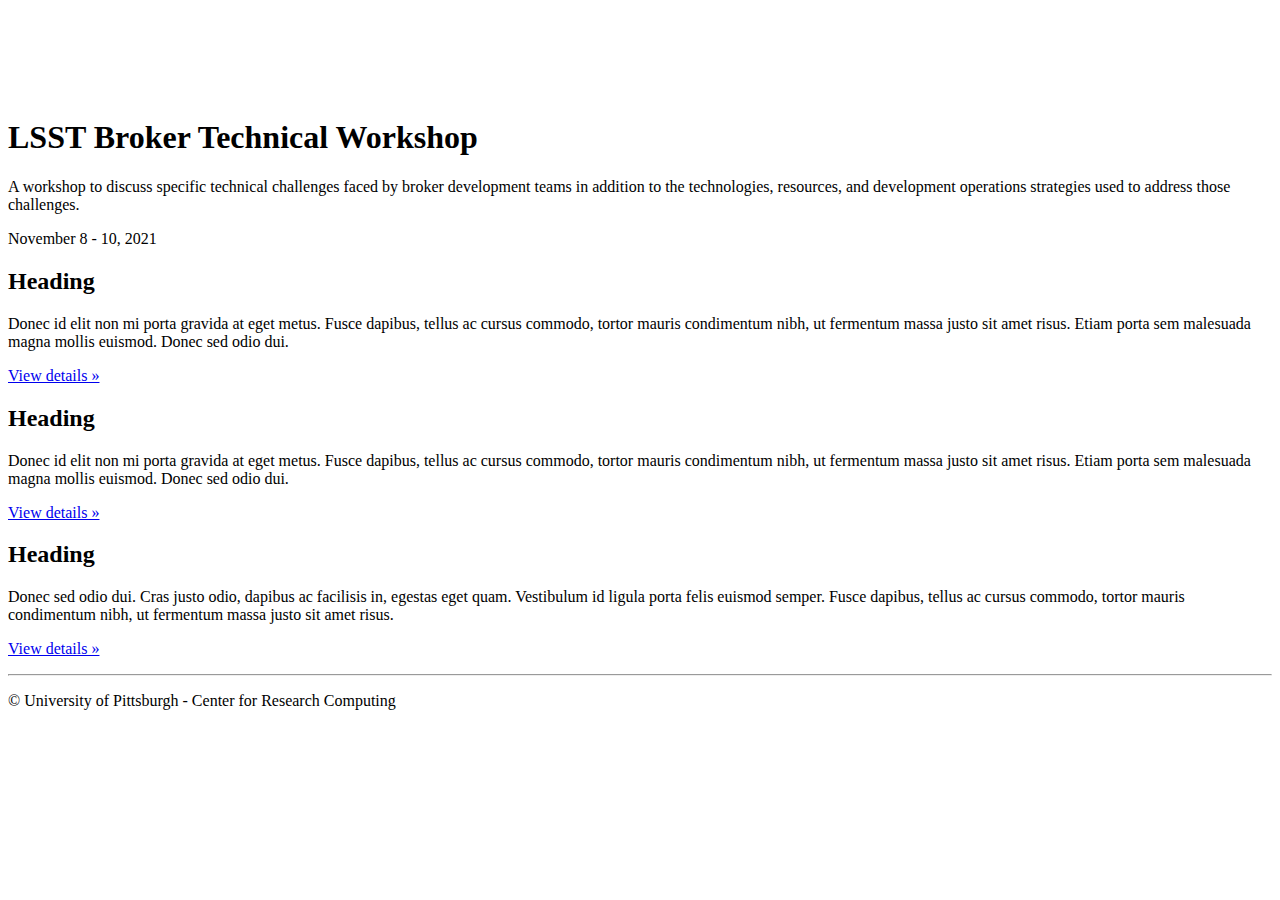
==== index.html @ decf405d "Adds basic header and footer info" ====
<!DOCTYPE html>
<html lang="en">
<head>
  <meta charset="utf-8">
  <meta http-equiv="X-UA-Compatible" content="IE=edge">
  <meta name="viewport" content="width=device-width, initial-scale=1">
  <!-- The above 3 meta tags *must* come first in the head; any other head content must come *after* these tags -->
  <meta name="description" content="">
  <meta name="author" content="">
  <link rel="icon" href="assets/img/favicon.ico">

  <title>LSST Broker Technical Workshop</title>

  <!-- Bootstrap core CSS -->
  <link href="assets/vendor/bootstrap/css/bootstrap.min.css" rel="stylesheet">

  <!-- IE10 viewport hack for Surface/desktop Windows 8 bug -->
  <link href="assets/vendor/ie10-viewport/css/ie10-viewport.css" rel="stylesheet">

  <!-- Rely on Bootswatch for most of the styling -->
  <link href="assets/vendor/bootswatch/css/lumen.min.css" rel="stylesheet">

  <!-- Custom styles for this template -->
  <link href="assets/css/main.css" rel="stylesheet">
</head>

<body>

<nav class="navbar navbar-expand-lg fixed-top navbar-dark bg-primary">
  <div class="container">
    <div class="navbar-header">

    </div>
  </div>
</nav>

<!-- Main jumbotron for a primary marketing message or call to action -->
<div class="jumbotron">
  <div class="container">
    <h1>LSST Broker Technical Workshop</h1>
    <p>
      A workshop to discuss specific technical challenges faced by broker development teams in addition to the technologies, resources, and development operations strategies used to address those challenges.
    </p>
    <p>November 8 - 10, 2021</p>
  </div>
</div>

<div class="container">
  <!-- Example row of columns -->
  <div class="row">
    <div class="col-4">
      <h2>Heading</h2>
      <p>Donec id elit non mi porta gravida at eget metus. Fusce dapibus, tellus ac cursus commodo, tortor mauris condimentum nibh, ut fermentum massa justo sit amet risus. Etiam porta sem malesuada magna mollis euismod. Donec sed odio dui. </p>
      <p><a class="btn btn-default" href="#" role="button">View details &raquo;</a></p>
    </div>
    <div class="col-4">
      <h2>Heading</h2>
      <p>Donec id elit non mi porta gravida at eget metus. Fusce dapibus, tellus ac cursus commodo, tortor mauris condimentum nibh, ut fermentum massa justo sit amet risus. Etiam porta sem malesuada magna mollis euismod. Donec sed odio dui. </p>
      <p><a class="btn btn-default" href="#" role="button">View details &raquo;</a></p>
    </div>
    <div class="col-4">
      <h2>Heading</h2>
      <p>Donec sed odio dui. Cras justo odio, dapibus ac facilisis in, egestas eget quam. Vestibulum id ligula porta felis euismod semper. Fusce dapibus, tellus ac cursus commodo, tortor mauris condimentum nibh, ut fermentum massa justo sit amet risus.</p>
      <p><a class="btn btn-default" href="#" role="button">View details &raquo;</a></p>
    </div>
  </div>

  <hr>

  <footer>
    <p>&copy; University of Pittsburgh - Center for Research Computing</p>
  </footer>

</div> <!-- /container -->
</body>
</html>
---- assets/css/main.css ----
/* Move down content because we have a fixed navbar that is 50px tall */
body {
  padding-top: 50px;
  padding-bottom: 20px;
}

.jumbotron {
  background-color: var(--bs-secondary);
}

.navbar-header {
  min-height: 40px;
}
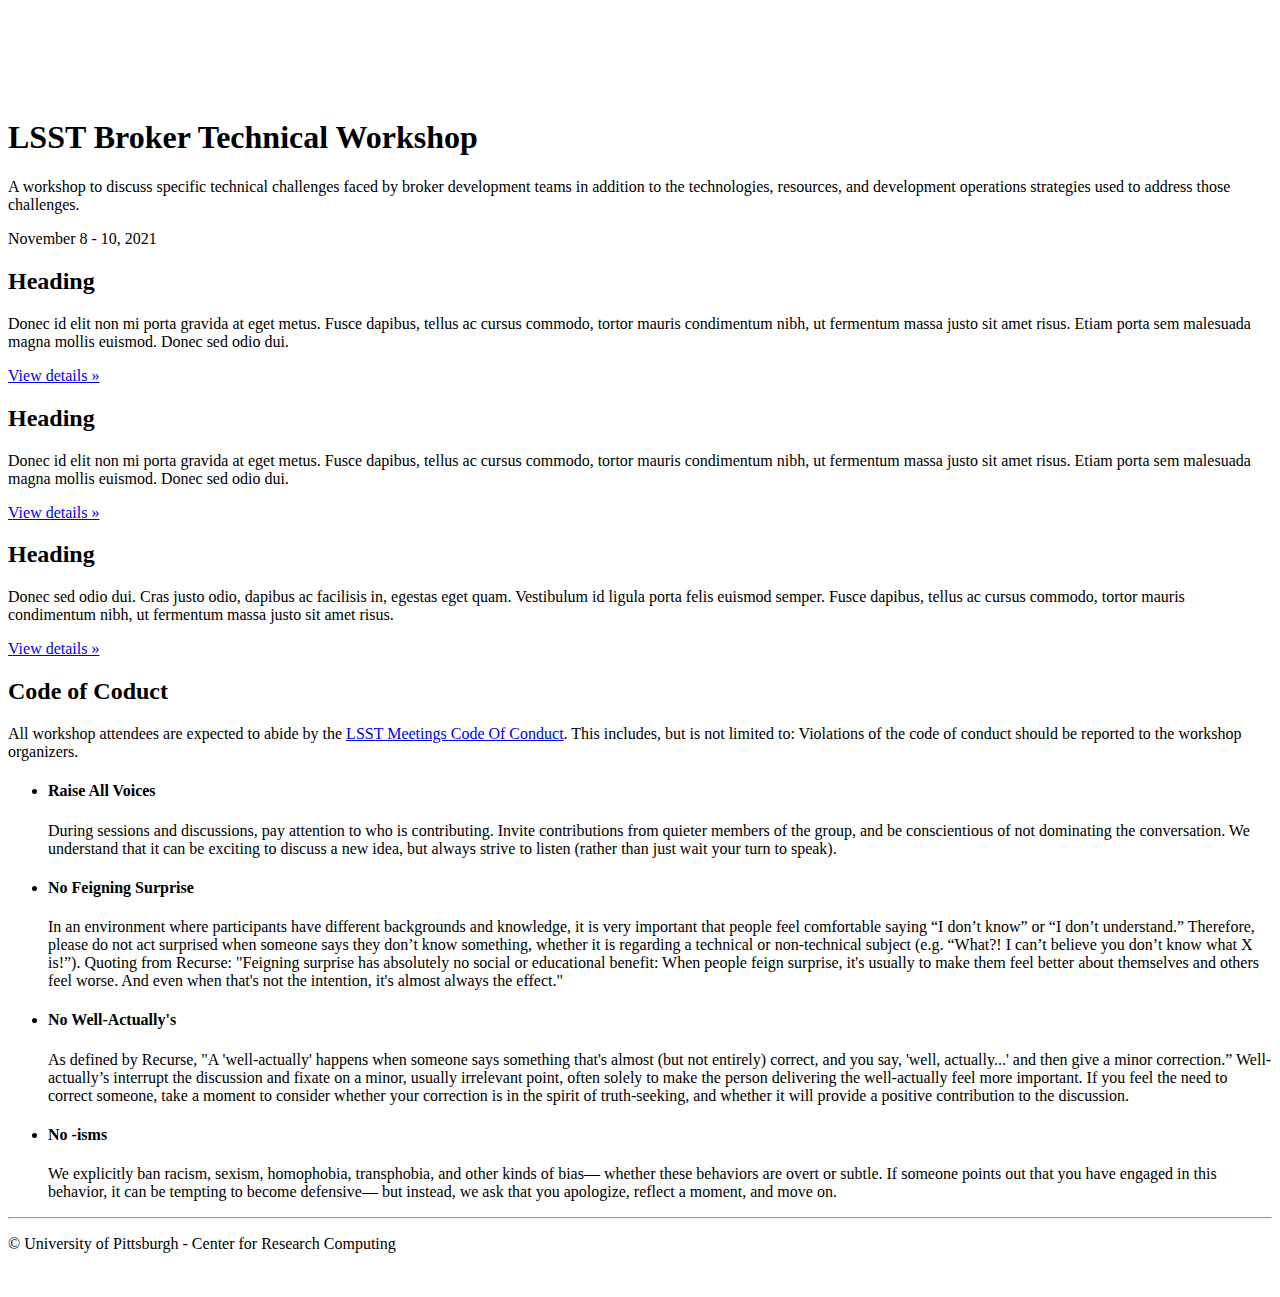
==== commit 3da05d67: "Adds code of conduct" ====
--- a/index.html
+++ b/index.html
@@ -65,6 +65,70 @@
     </div>
   </div>
 
+  <div class="row">
+    <div class="col-12">
+      <h2>Code of Coduct</h2>
+      <p>
+        All workshop attendees are expected to abide by the <a href="https://docushare.lsst.org/docushare/dsweb/Get/Document-28973/NoContent2461049852211920670.txt">LSST Meetings Code Of Conduct</a>. This includes, but is not limited to:
+        Violations of the code of conduct should be reported to the workshop organizers.
+      </p>
+      <ul>
+        <li>
+          <div>
+            <h4>Raise All Voices</h4>
+            <p>
+              During sessions and discussions, pay attention to who is contributing.
+              Invite contributions from quieter members of the group, and be conscientious of not dominating the
+              conversation. We understand that it can be exciting to discuss a new idea, but always
+              strive to listen (rather than just wait your turn to speak).
+            </p>
+          </div>
+        </li>
+        <li>
+          <div>
+            <h4>No Feigning Surprise</h4>
+            <p>
+              In an environment where participants have different backgrounds and knowledge, it
+              is very important that people feel comfortable saying “I don’t know” or “I don’t
+              understand.” Therefore, please do not act surprised when someone says they don’t
+              know something, whether it is regarding a technical or non-technical subject (e.g.
+              “What?! I can’t believe you don’t know what X is!”). Quoting from Recurse: "Feigning
+              surprise has absolutely no social or educational benefit: When people feign surprise,
+              it's usually to make them feel better about themselves and others feel worse. And
+              even when that's not the intention, it's almost always the effect."
+            </p>
+          </div>
+        </li>
+        <li>
+          <div>
+            <h4>No Well-Actually's</h4>
+            <p>
+              As defined by Recurse, "A 'well-actually' happens when someone says something
+              that's almost (but not entirely) correct, and you say, 'well, actually...' and then give a
+              minor correction.” Well-actually’s interrupt the discussion and fixate on a minor,
+              usually irrelevant point, often solely to make the person delivering the well-actually
+              feel more important. If you feel the need to correct someone, take a moment to
+              consider whether your correction is in the spirit of truth-seeking, and whether it will
+              provide a positive contribution to the discussion.
+            </p>
+          </div>
+        </li>
+        <li>
+          <div>
+            <h4>No -isms</h4>
+            <p>
+              We explicitly ban racism, sexism, homophobia, transphobia, and other kinds of bias—
+              whether these behaviors are overt or subtle. If someone points out that you
+              have engaged in this behavior, it can be tempting to become defensive— but instead,
+              we ask that you apologize, reflect a moment, and move on.
+            </p>
+          </div>
+        </li>
+      </ul>
+
+    </div>
+  </div>
+
   <hr>
 
   <footer>
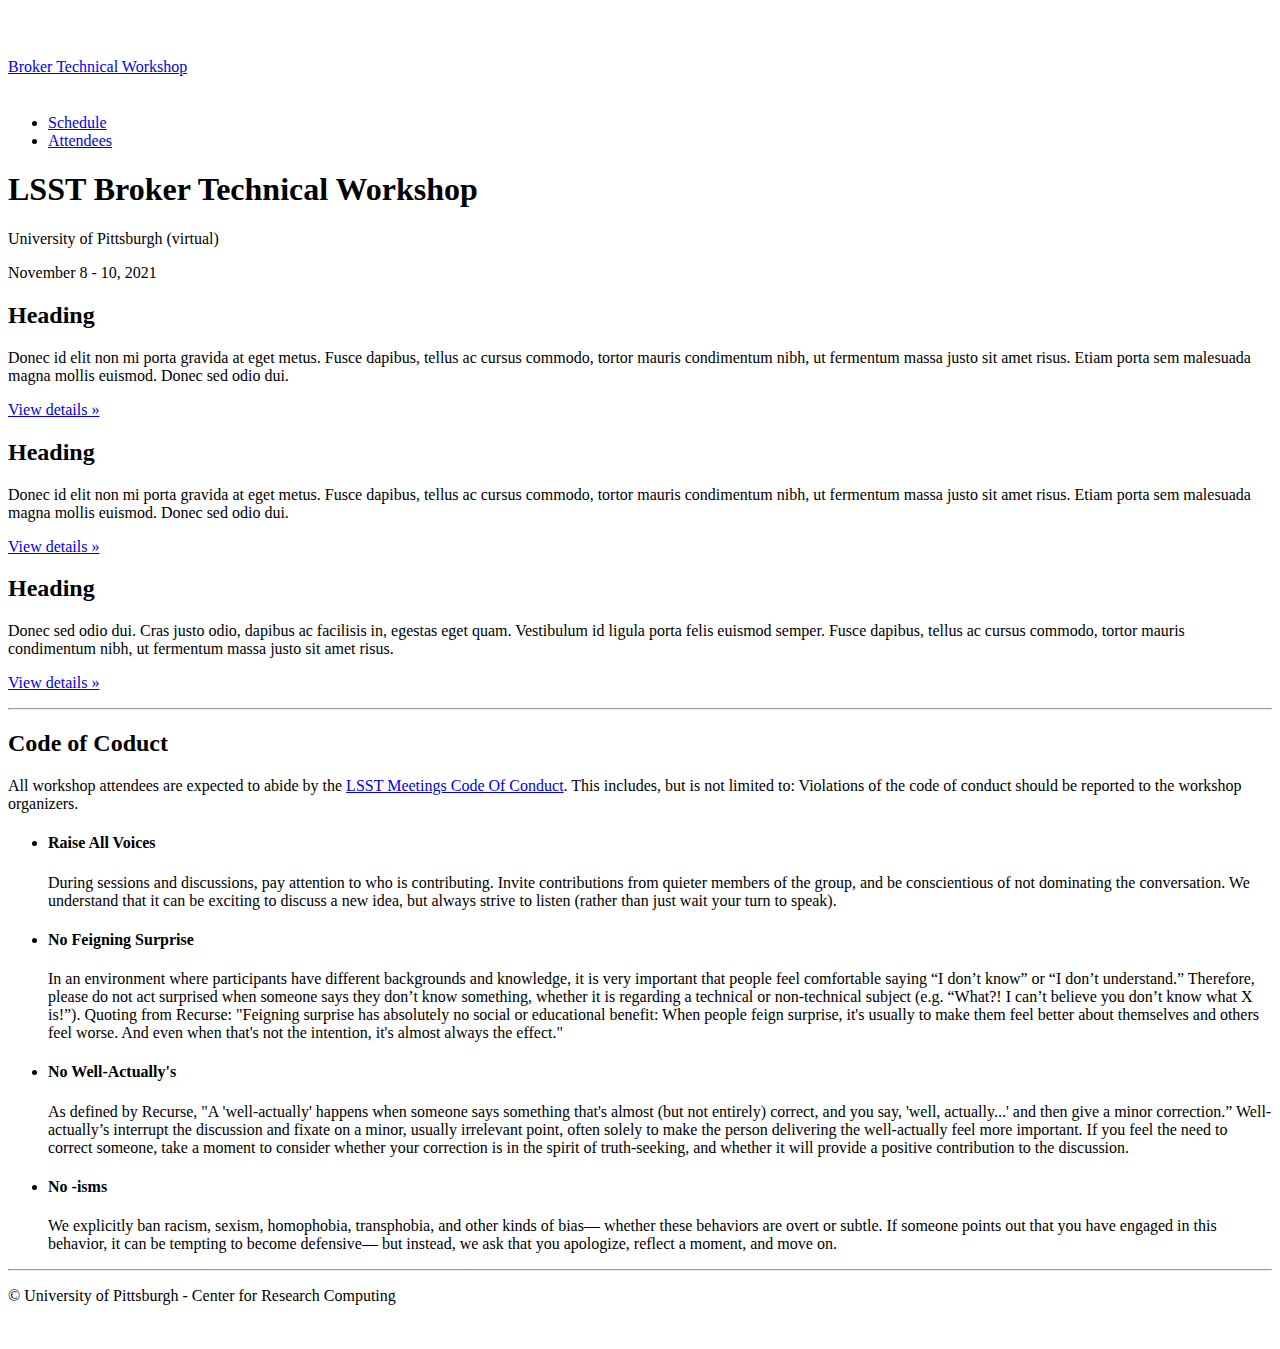
==== commit 10d47f86: "Points logo link ad index page" ====
--- a/index.html
+++ b/index.html
@@ -29,7 +29,17 @@
 <nav class="navbar navbar-expand-lg fixed-top navbar-dark bg-primary">
   <div class="container">
     <div class="navbar-header">
-
+      <a href="index.html" class="navbar-brand">Broker Technical Workshop</a>
+    </div>
+    <div class="collapse navbar-collapse" id="navbarResponsive">
+      <ul class="navbar-nav">
+        <li class="nav-item">
+          <a class="nav-link" href="schedule.html">Schedule</a>
+        </li>
+        <li class="nav-item">
+          <a class="nav-link" href="attendees.html">Attendees</a>
+        </li>
+      </ul>
     </div>
   </div>
 </nav>
@@ -38,9 +48,7 @@
 <div class="jumbotron">
   <div class="container">
     <h1>LSST Broker Technical Workshop</h1>
-    <p>
-      A workshop to discuss specific technical challenges faced by broker development teams in addition to the technologies, resources, and development operations strategies used to address those challenges.
-    </p>
+    <p>University of Pittsburgh (virtual)</p>
     <p>November 8 - 10, 2021</p>
   </div>
 </div>
@@ -64,6 +72,8 @@
       <p><a class="btn btn-default" href="#" role="button">View details &raquo;</a></p>
     </div>
   </div>
+
+  <hr>
 
   <div class="row">
     <div class="col-12">
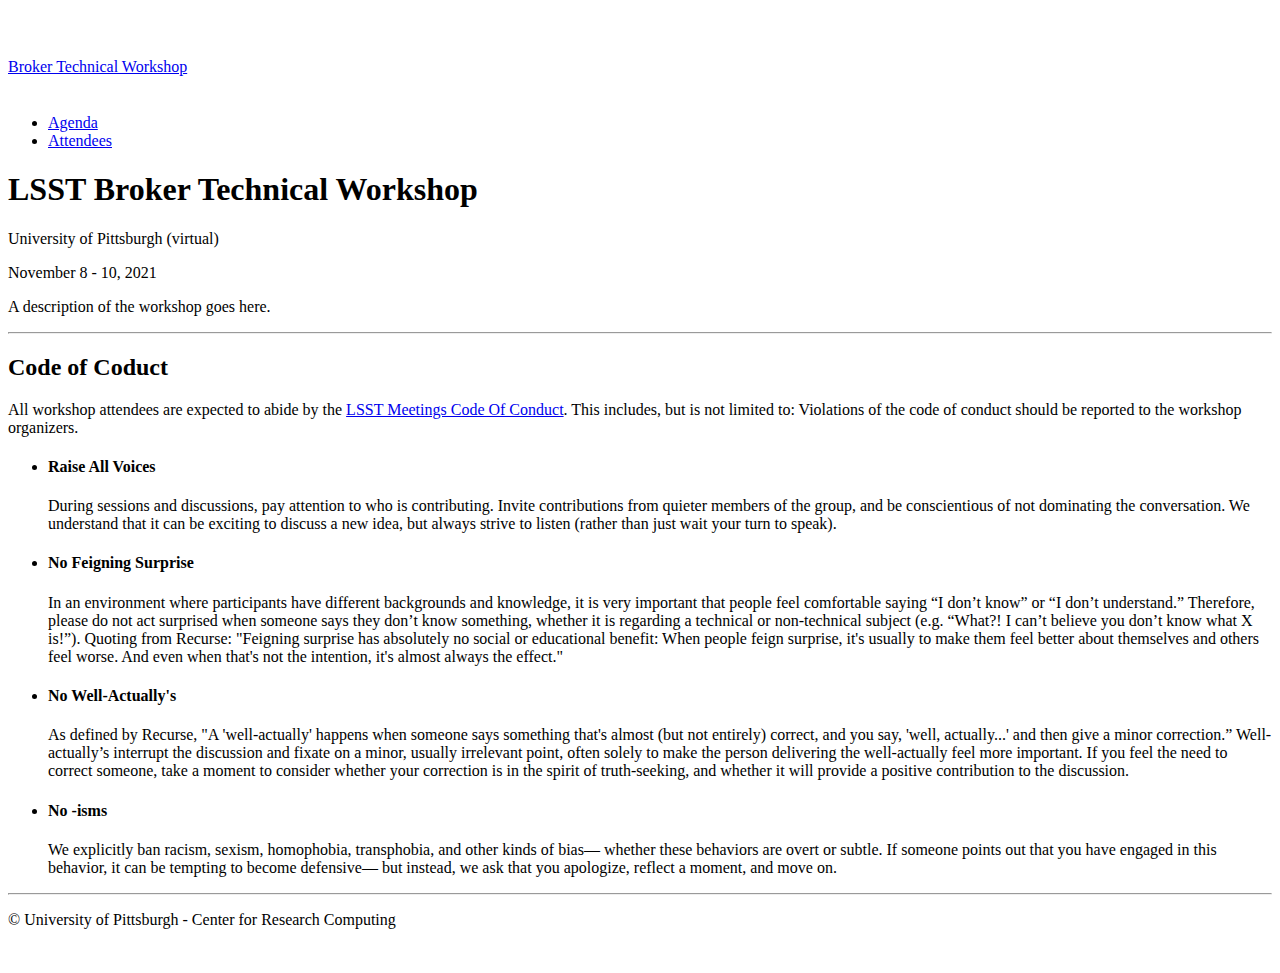
==== commit 4d25fb27: "Removes placeholder text from index" ====
--- a/index.html
+++ b/index.html
@@ -34,7 +34,7 @@
     <div class="collapse navbar-collapse" id="navbarResponsive">
       <ul class="navbar-nav">
         <li class="nav-item">
-          <a class="nav-link" href="schedule.html">Schedule</a>
+          <a class="nav-link" href="agenda.html">Agenda</a>
         </li>
         <li class="nav-item">
           <a class="nav-link" href="attendees.html">Attendees</a>
@@ -54,22 +54,10 @@
 </div>
 
 <div class="container">
-  <!-- Example row of columns -->
+
   <div class="row">
-    <div class="col-4">
-      <h2>Heading</h2>
-      <p>Donec id elit non mi porta gravida at eget metus. Fusce dapibus, tellus ac cursus commodo, tortor mauris condimentum nibh, ut fermentum massa justo sit amet risus. Etiam porta sem malesuada magna mollis euismod. Donec sed odio dui. </p>
-      <p><a class="btn btn-default" href="#" role="button">View details &raquo;</a></p>
-    </div>
-    <div class="col-4">
-      <h2>Heading</h2>
-      <p>Donec id elit non mi porta gravida at eget metus. Fusce dapibus, tellus ac cursus commodo, tortor mauris condimentum nibh, ut fermentum massa justo sit amet risus. Etiam porta sem malesuada magna mollis euismod. Donec sed odio dui. </p>
-      <p><a class="btn btn-default" href="#" role="button">View details &raquo;</a></p>
-    </div>
-    <div class="col-4">
-      <h2>Heading</h2>
-      <p>Donec sed odio dui. Cras justo odio, dapibus ac facilisis in, egestas eget quam. Vestibulum id ligula porta felis euismod semper. Fusce dapibus, tellus ac cursus commodo, tortor mauris condimentum nibh, ut fermentum massa justo sit amet risus.</p>
-      <p><a class="btn btn-default" href="#" role="button">View details &raquo;</a></p>
+    <div class="col-12">
+      <p>A description of the workshop goes here.</p>
     </div>
   </div>
 
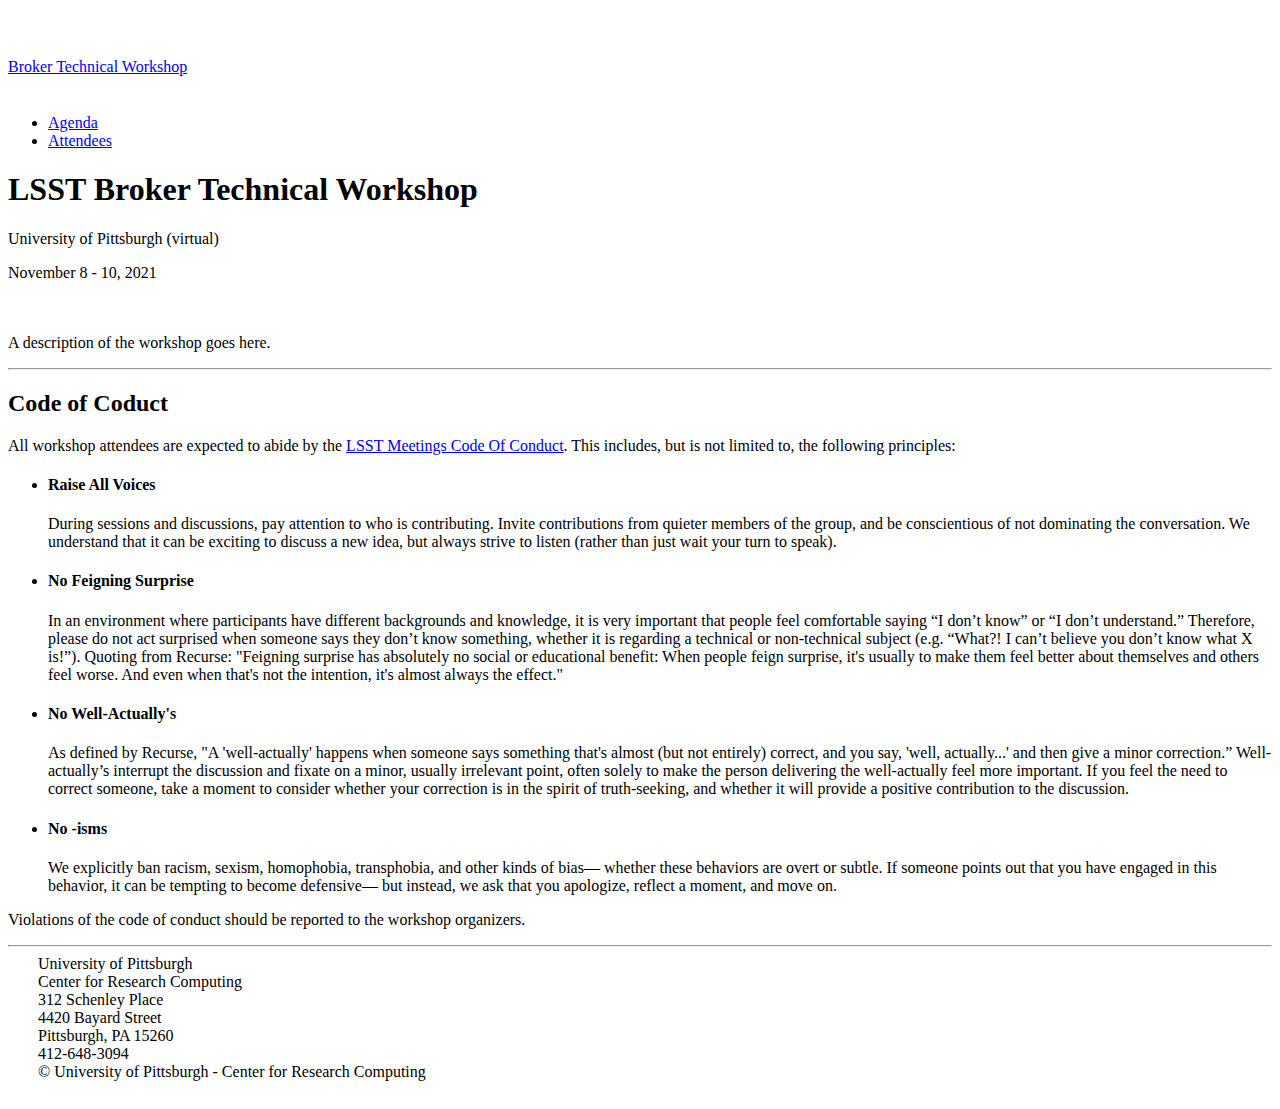
==== commit 900a4f03: "Adds crc footer info" ====
--- a/index.html
+++ b/index.html
@@ -67,8 +67,9 @@
     <div class="col-12">
       <h2>Code of Coduct</h2>
       <p>
-        All workshop attendees are expected to abide by the <a href="https://docushare.lsst.org/docushare/dsweb/Get/Document-28973/NoContent2461049852211920670.txt">LSST Meetings Code Of Conduct</a>. This includes, but is not limited to:
-        Violations of the code of conduct should be reported to the workshop organizers.
+        All workshop attendees are expected to abide by the
+        <a href="https://docushare.lsst.org/docushare/dsweb/Get/Document-28973/NoContent2461049852211920670.txt">LSST Meetings Code Of Conduct</a>.
+        This includes, but is not limited to, the following principles:
       </p>
       <ul>
         <li>
@@ -123,14 +124,27 @@
           </div>
         </li>
       </ul>
-
+      <p>Violations of the code of conduct should be reported to the workshop organizers.</p>
     </div>
   </div>
 
   <hr>
 
   <footer>
-    <p>&copy; University of Pittsburgh - Center for Research Computing</p>
+    <div class="row">
+      <div class="col-auto me-auto">
+        <p>University of Pittsburgh</p>
+        <p>Center for Research Computing</p>
+        <p>312 Schenley Place</p>
+        <p>4420 Bayard Street</p>
+        <p>Pittsburgh, PA 15260</p>
+        <p>412-648-3094</p>
+      </div>
+
+      <div class="col-auto">
+        <p>&copy; University of Pittsburgh - Center for Research Computing</p>
+      </div>
+    </div>
   </footer>
 
 </div> <!-- /container -->
--- a/assets/css/main.css
+++ b/assets/css/main.css
@@ -6,8 +6,17 @@
 
 .jumbotron {
   background-color: var(--bs-secondary);
+  padding-bottom: 20px;
 }
 
 .navbar-header {
   min-height: 40px;
+}
+
+footer p {
+  margin: 0;
+}
+
+footer .row {
+  padding: 0 30px;
 }